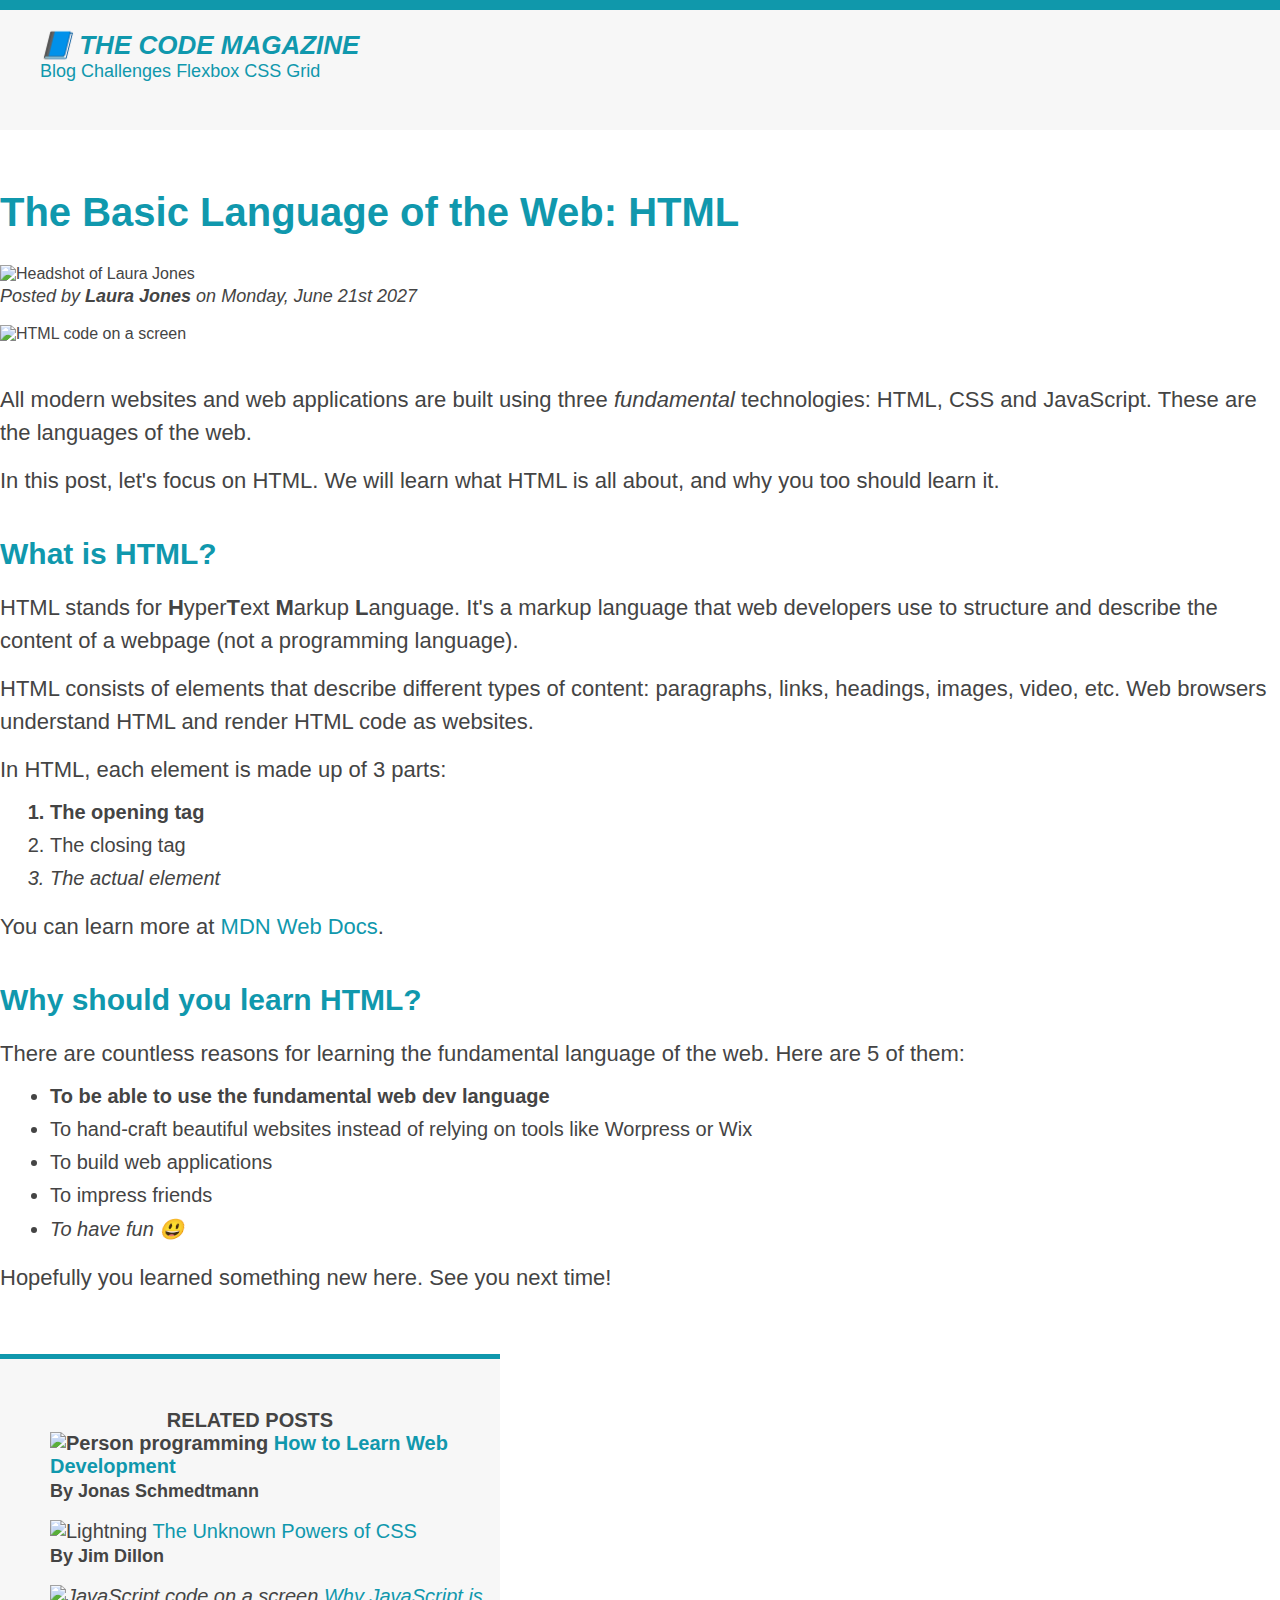
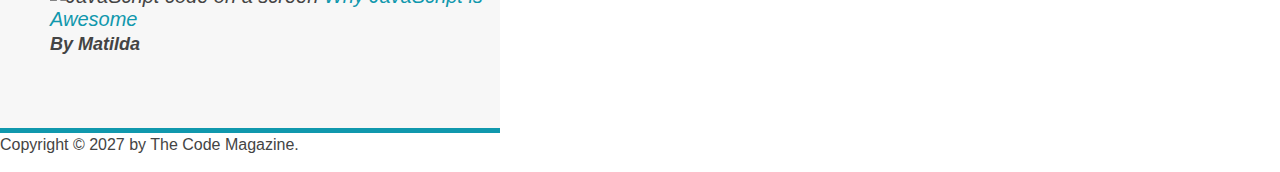
==== starter/03-CSS-Fundamentals/index.html @ 0d00040f "challenge work" ====
<!DOCTYPE html>
<html lang="en">
  <head>
    <meta charset="UTF-8" />
    <link href="style.css" rel="stylesheet" />
    <title>The Basic Language of the Web: HTML</title>
  </head>

  <body>
    <!--
    <h1>The Basic Language of the Web: HTML</h1>
    <h2>The Basic Language of the Web: HTML</h2>
    <h3>The Basic Language of the Web: HTML</h3>
    <h4>The Basic Language of the Web: HTML</h4>
    <h5>The Basic Language of the Web: HTML</h5>
    <h6>The Basic Language of the Web: HTML</h6>
    -->

    <header class="main-header">
      <h1>📘 The Code Magazine</h1>

      <nav>
        <a href="blog.html">Blog</a>
        <a href="#">Challenges</a>
        <a href="#">Flexbox</a>
        <a href="#">CSS Grid</a>
      </nav>
    </header>

    <article>
      <header class="post-header">
        <h2>The Basic Language of the Web: HTML</h2>

        <img
          src="img/laura-jones.jpg"
          alt="Headshot of Laura Jones"
          height="50"
          width="50"
        />

        <p id="author">
          Posted by <strong>Laura Jones</strong> on Monday, June 21st 2027
        </p>

        <img
          src="img/post-img.jpg"
          alt="HTML code on a screen"
          width="500"
          height="200"
          class="post-img"
        />
      </header>

      <p>
        All modern websites and web applications are built using three
        <em>fundamental</em>
        technologies: HTML, CSS and JavaScript. These are the languages of the
        web.
      </p>

      <p>
        In this post, let's focus on HTML. We will learn what HTML is all about,
        and why you too should learn it.
      </p>

      <h3>What is HTML?</h3>
      <p>
        HTML stands for <strong>H</strong>yper<strong>T</strong>ext
        <strong>M</strong>arkup <strong>L</strong>anguage. It's a markup
        language that web developers use to structure and describe the content
        of a webpage (not a programming language).
      </p>
      <p>
        HTML consists of elements that describe different types of content:
        paragraphs, links, headings, images, video, etc. Web browsers understand
        HTML and render HTML code as websites.
      </p>
      <p>In HTML, each element is made up of 3 parts:</p>

      <ol>
        <li class="first-li">The opening tag</li>
        <li>The closing tag</li>
        <li>The actual element</li>
      </ol>

      <p>
        You can learn more at
        <a
          href="https://developer.mozilla.org/en-US/docs/Web/HTML"
          target="_blank"
          >MDN Web Docs</a
        >.
      </p>

      <h3>Why should you learn HTML?</h3>

      <p>
        There are countless reasons for learning the fundamental language of the
        web. Here are 5 of them:
      </p>

      <ul>
        <li>To be able to use the fundamental web dev language</li>
        <li>
          To hand-craft beautiful websites instead of relying on tools like
          Worpress or Wix
        </li>
        <li>To build web applications</li>
        <li>To impress friends</li>
        <li>To have fun 😃</li>
      </ul>

      <p>Hopefully you learned something new here. See you next time!</p>
    </article>

    <aside>
      <h4>Related posts</h4>

      <ul class="related">
        <li>
          <img
            src="img/related-1.jpg"
            alt="Person programming"
            width="75"
            width="75"
          />
          <a href="#">How to Learn Web Development</a>
          <p class="related-author">By Jonas Schmedtmann</p>
        </li>
        <li>
          <img src="img/related-2.jpg" alt="Lightning" width="75" heigth="75" />
          <a href="#">The Unknown Powers of CSS</a>
          <p class="related-author">By Jim Dillon</p>
        </li>
        <li>
          <img
            src="img/related-3.jpg"
            alt="JavaScript code on a screen"
            width="75"
            height="75"
          />
          <a href="#">Why JavaScript is Awesome</a>
          <p class="related-author">By Matilda</p>
        </li>
      </ul>
    </aside>

    <footer>
      <p id="copyright" class="copyright text">
        Copyright &copy; 2027 by The Code Magazine.
      </p>
    </footer>
  </body>
</html>
---- starter/03-CSS-Fundamentals/style.css ----
* {
  /* border-top: 10px solid #1098ab; */
  /* Apply to all of elements */
  /* No inheritance involved */
  margin: 0px;
  padding: 0px;
}

body {
  color: #444;
  font-family: sans-serif;

  border-top: 10px solid #1098ab;
}

article {
  margin-bottom: 60px;
}

nav {
  font-size: 18px;
}

.main-header {
  background-color: #fff;
  /* padding: 20px;
  padding-left: 40px;
  padding-right: 40px; */
  padding: 20px 40px;
  margin-bottom: 60px;
  height: 80px;
}

.post-header {
  margin-bottom: 40px;
}

h1,
h2,
h3 {
  color: rgb(16, 152, 173);
}

h1 {
  font-size: 26px;

  text-transform: uppercase;
  font-style: italic;
}

h2 {
  font-size: 40px;
  margin-bottom: 30px;
}

h3 {
  font-size: 30px;
  margin-bottom: 20px;
  margin-top: 40px;
}

h4 {
  font-size: 20px;
  text-transform: uppercase;
  text-align: center;
}

p {
  font-size: 22px;
  line-height: 1.5;
  margin-bottom: 15px;
}

ul,
ol {
  margin-left: 50px;
  margin-bottom: 20px;
}

li {
  font-size: 20px;
  margin-bottom: 10px;
}

li:last-child {
  margin-bottom: 0px;
}

/* footer p {
  font-size: 16px;
} */

/* article header p {
  font-style: italic;
} */

#author {
  font-style: italic;
  font-size: 18px;
}

#copyright {
  font-size: 16px;
}

.related-author {
  font-size: 18px;
  font-weight: bold;
}

/* ul {
  list-style: none;
} */

.related {
  list-style: none;
}

.main-header {
  background-color: #f7f7f7;
}

aside {
  background-color: #f7f7f7;
  border-top: 5px solid rgb(16, 152, 173);
  border-bottom: 5px solid rgb(16, 152, 173);
  /* padding-top: 50px;
  padding-bottom: 50px; */
  padding: 50px 0px;
  width: 500px;
}

/* .first-li {
  font-weight: bold;
} */

li:first-child {
  font-weight: bold;
}

li:last-child {
  font-style: italic;
}

li:nth-child(2) {
  /* color: #ff0000; */
}

/* Misconception: this won't work! */
article p:first-child {
  color: #ff0000;
}

/* Styling links */
a:link {
  color: rgb(16, 152, 173);
  text-decoration: none;
}

a:visited {
  color: rgb(16, 152, 173);
}

a:hover {
  color: orange;
  font-weight: bold;
  text-decoration: underline wavy;
}

a:active {
  background-color: black;
  font-style: italic;
}

/* LVHA */

.post-img {
  /* width: 800px; */
  width: 100%;
  height: auto;
}

/* Resolving conflicts */
/* #copyright {
  color: #ff0000;
}

.copyright {
  color: blueviolet;
}
.text {
  color: yellow;
}

footer p {
  color: green !important;
} */

/* nav a:link {
  font-size: 18px;
} */
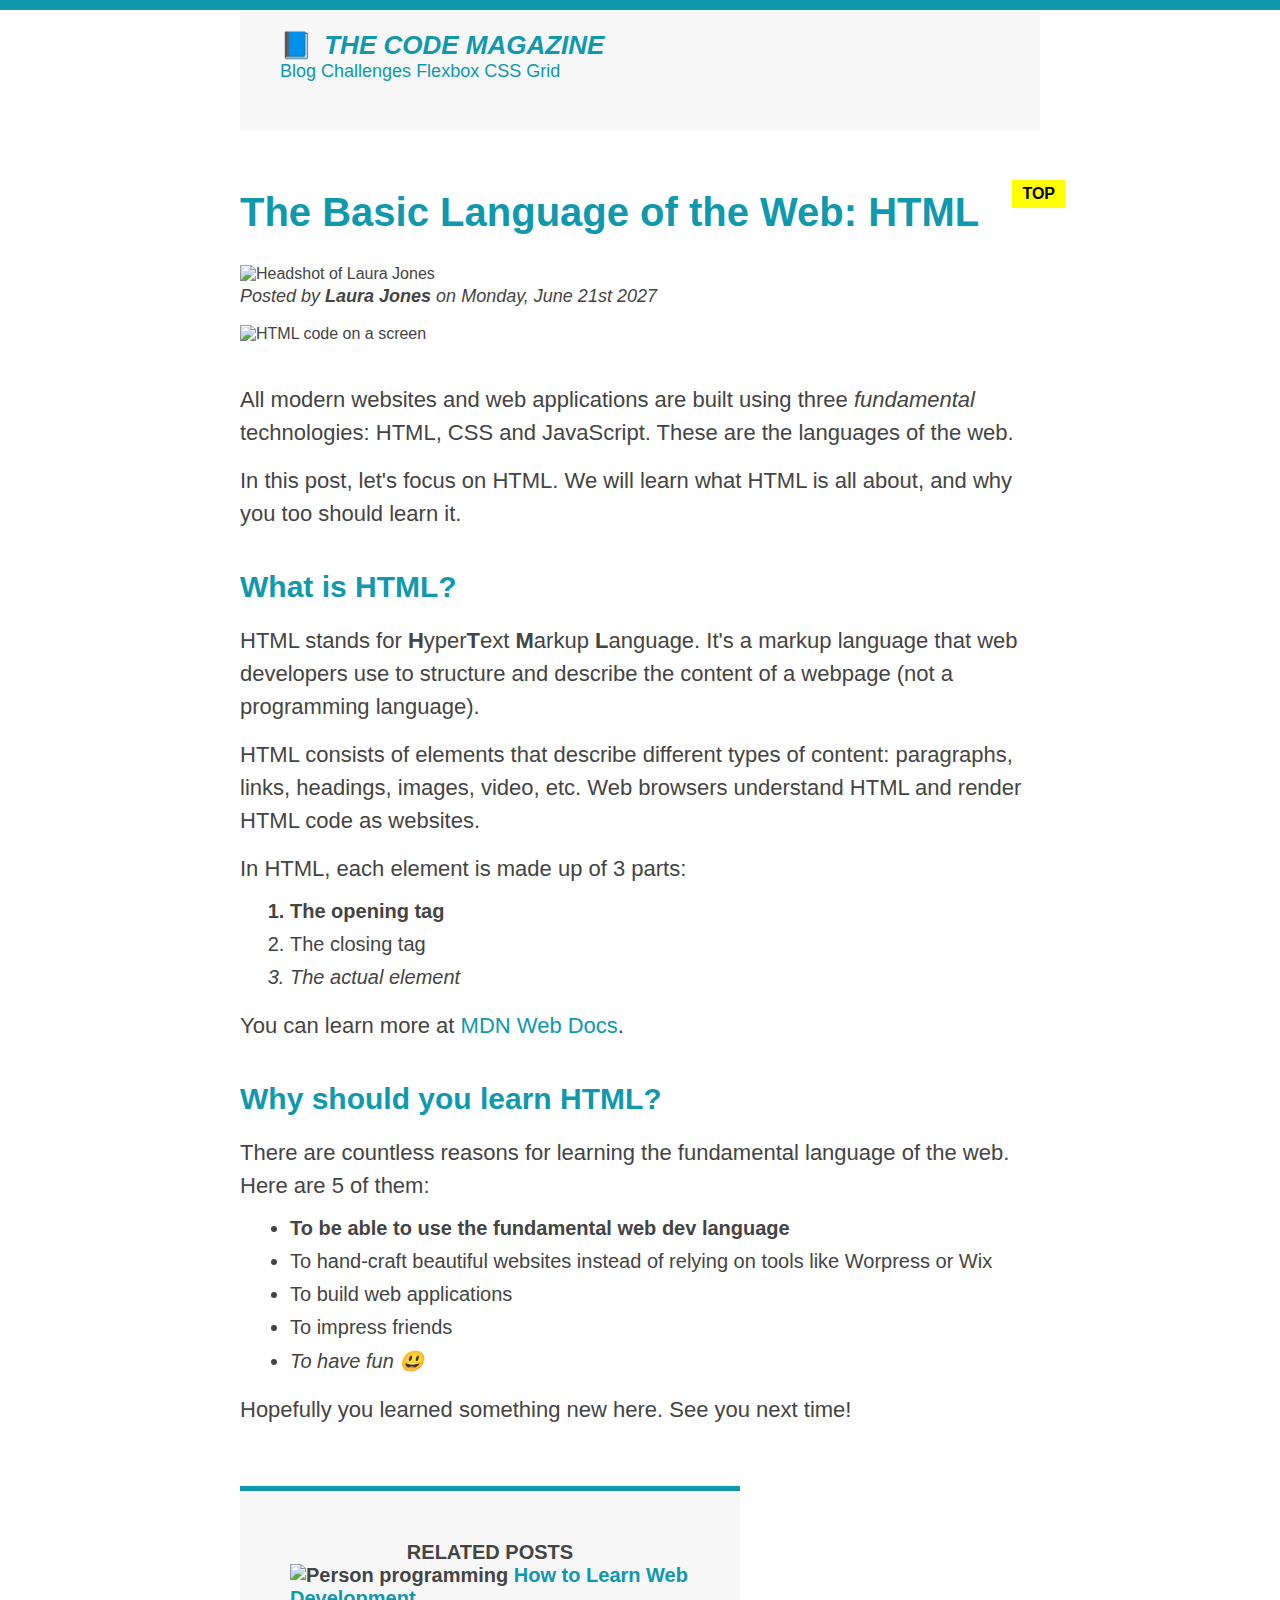
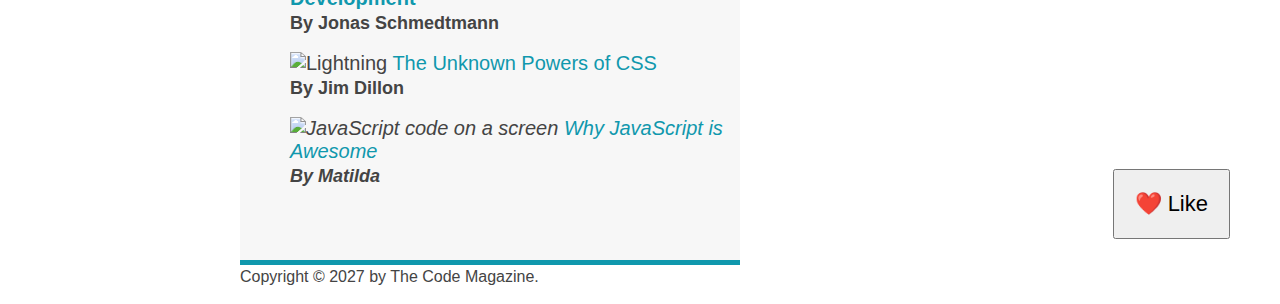
==== commit 49efa265: "finish section 3" ====
--- a/starter/03-CSS-Fundamentals/index.html
+++ b/starter/03-CSS-Fundamentals/index.html
@@ -16,139 +16,148 @@
     <h6>The Basic Language of the Web: HTML</h6>
     -->
 
-    <header class="main-header">
-      <h1>📘 The Code Magazine</h1>
+    <div class="container">
+      <header class="main-header">
+        <h1>📘 The Code Magazine</h1>
 
-      <nav>
-        <a href="blog.html">Blog</a>
-        <a href="#">Challenges</a>
-        <a href="#">Flexbox</a>
-        <a href="#">CSS Grid</a>
-      </nav>
-    </header>
+        <nav>
+          <a href="blog.html">Blog</a>
+          <a href="challenges.html">Challenges</a>
+          <a href="#">Flexbox</a>
+          <a href="#">CSS Grid</a>
+        </nav>
+      </header>
 
-    <article>
-      <header class="post-header">
-        <h2>The Basic Language of the Web: HTML</h2>
+      <article>
+        <header class="post-header">
+          <h2>The Basic Language of the Web: HTML</h2>
 
-        <img
-          src="img/laura-jones.jpg"
-          alt="Headshot of Laura Jones"
-          height="50"
-          width="50"
-        />
+          <img
+            src="img/laura-jones.jpg"
+            alt="Headshot of Laura Jones"
+            height="50"
+            width="50"
+          />
 
-        <p id="author">
-          Posted by <strong>Laura Jones</strong> on Monday, June 21st 2027
+          <p id="author">
+            Posted by <strong>Laura Jones</strong> on Monday, June 21st 2027
+          </p>
+
+          <img
+            src="img/post-img.jpg"
+            alt="HTML code on a screen"
+            width="500"
+            height="200"
+            class="post-img"
+          />
+        </header>
+
+        <p>
+          All modern websites and web applications are built using three
+          <em>fundamental</em>
+          technologies: HTML, CSS and JavaScript. These are the languages of the
+          web.
         </p>
 
-        <img
-          src="img/post-img.jpg"
-          alt="HTML code on a screen"
-          width="500"
-          height="200"
-          class="post-img"
-        />
-      </header>
+        <p>
+          In this post, let's focus on HTML. We will learn what HTML is all
+          about, and why you too should learn it.
+        </p>
 
-      <p>
-        All modern websites and web applications are built using three
-        <em>fundamental</em>
-        technologies: HTML, CSS and JavaScript. These are the languages of the
-        web.
-      </p>
+        <h3>What is HTML?</h3>
+        <p>
+          HTML stands for <strong>H</strong>yper<strong>T</strong>ext
+          <strong>M</strong>arkup <strong>L</strong>anguage. It's a markup
+          language that web developers use to structure and describe the content
+          of a webpage (not a programming language).
+        </p>
+        <p>
+          HTML consists of elements that describe different types of content:
+          paragraphs, links, headings, images, video, etc. Web browsers
+          understand HTML and render HTML code as websites.
+        </p>
+        <p>In HTML, each element is made up of 3 parts:</p>
 
-      <p>
-        In this post, let's focus on HTML. We will learn what HTML is all about,
-        and why you too should learn it.
-      </p>
+        <ol>
+          <li class="first-li">The opening tag</li>
+          <li>The closing tag</li>
+          <li>The actual element</li>
+        </ol>
 
-      <h3>What is HTML?</h3>
-      <p>
-        HTML stands for <strong>H</strong>yper<strong>T</strong>ext
-        <strong>M</strong>arkup <strong>L</strong>anguage. It's a markup
-        language that web developers use to structure and describe the content
-        of a webpage (not a programming language).
-      </p>
-      <p>
-        HTML consists of elements that describe different types of content:
-        paragraphs, links, headings, images, video, etc. Web browsers understand
-        HTML and render HTML code as websites.
-      </p>
-      <p>In HTML, each element is made up of 3 parts:</p>
+        <p>
+          You can learn more at
+          <a
+            href="https://developer.mozilla.org/en-US/docs/Web/HTML"
+            target="_blank"
+            >MDN Web Docs</a
+          >.
+        </p>
 
-      <ol>
-        <li class="first-li">The opening tag</li>
-        <li>The closing tag</li>
-        <li>The actual element</li>
-      </ol>
+        <h3>Why should you learn HTML?</h3>
 
-      <p>
-        You can learn more at
-        <a
-          href="https://developer.mozilla.org/en-US/docs/Web/HTML"
-          target="_blank"
-          >MDN Web Docs</a
-        >.
-      </p>
+        <p>
+          There are countless reasons for learning the fundamental language of
+          the web. Here are 5 of them:
+        </p>
 
-      <h3>Why should you learn HTML?</h3>
+        <ul>
+          <li>To be able to use the fundamental web dev language</li>
+          <li>
+            To hand-craft beautiful websites instead of relying on tools like
+            Worpress or Wix
+          </li>
+          <li>To build web applications</li>
+          <li>To impress friends</li>
+          <li>To have fun 😃</li>
+        </ul>
 
-      <p>
-        There are countless reasons for learning the fundamental language of the
-        web. Here are 5 of them:
-      </p>
+        <p>Hopefully you learned something new here. See you next time!</p>
+      </article>
 
-      <ul>
-        <li>To be able to use the fundamental web dev language</li>
-        <li>
-          To hand-craft beautiful websites instead of relying on tools like
-          Worpress or Wix
-        </li>
-        <li>To build web applications</li>
-        <li>To impress friends</li>
-        <li>To have fun 😃</li>
-      </ul>
+      <aside>
+        <h4>Related posts</h4>
 
-      <p>Hopefully you learned something new here. See you next time!</p>
-    </article>
+        <ul class="related">
+          <li>
+            <img
+              src="img/related-1.jpg"
+              alt="Person programming"
+              width="75"
+              width="75"
+            />
+            <a href="#">How to Learn Web Development</a>
+            <p class="related-author">By Jonas Schmedtmann</p>
+          </li>
+          <li>
+            <img
+              src="img/related-2.jpg"
+              alt="Lightning"
+              width="75"
+              heigth="75"
+            />
+            <a href="#">The Unknown Powers of CSS</a>
+            <p class="related-author">By Jim Dillon</p>
+          </li>
+          <li>
+            <img
+              src="img/related-3.jpg"
+              alt="JavaScript code on a screen"
+              width="75"
+              height="75"
+            />
+            <a href="#">Why JavaScript is Awesome</a>
+            <p class="related-author">By Matilda</p>
+          </li>
+        </ul>
+      </aside>
 
-    <aside>
-      <h4>Related posts</h4>
+      <footer>
+        <p id="copyright" class="copyright text">
+          Copyright &copy; 2027 by The Code Magazine.
+        </p>
+      </footer>
+    </div>
 
-      <ul class="related">
-        <li>
-          <img
-            src="img/related-1.jpg"
-            alt="Person programming"
-            width="75"
-            width="75"
-          />
-          <a href="#">How to Learn Web Development</a>
-          <p class="related-author">By Jonas Schmedtmann</p>
-        </li>
-        <li>
-          <img src="img/related-2.jpg" alt="Lightning" width="75" heigth="75" />
-          <a href="#">The Unknown Powers of CSS</a>
-          <p class="related-author">By Jim Dillon</p>
-        </li>
-        <li>
-          <img
-            src="img/related-3.jpg"
-            alt="JavaScript code on a screen"
-            width="75"
-            height="75"
-          />
-          <a href="#">Why JavaScript is Awesome</a>
-          <p class="related-author">By Matilda</p>
-        </li>
-      </ul>
-    </aside>
-
-    <footer>
-      <p id="copyright" class="copyright text">
-        Copyright &copy; 2027 by The Code Magazine.
-      </p>
-    </footer>
+    <button>❤️ Like</button>
   </body>
 </html>
--- a/starter/03-CSS-Fundamentals/style.css
+++ b/starter/03-CSS-Fundamentals/style.css
@@ -11,6 +11,7 @@
   font-family: sans-serif;
 
   border-top: 10px solid #1098ab;
+  position: relative;
 }
 
 article {
@@ -19,6 +20,14 @@
 
 nav {
   font-size: 18px;
+}
+
+.container {
+  width: 800px;
+  /* contrainer will be in the center */
+  /* margin-left: auto;
+  margin-right: auto; */
+  margin: 0 auto;
 }
 
 .main-header {
@@ -180,6 +189,45 @@
   height: auto;
 }
 
+button {
+  font-size: 22px;
+  padding: 20px;
+  cursor: pointer;
+
+  position: absolute;
+  /* top: 50px;
+  left: 50px; */
+  bottom: 50px;
+  right: 50px;
+}
+
+h1::first-letter {
+  font-style: normal;
+  margin-right: 5px;
+}
+
+h3 + p::first-line {
+  /* color: red; */
+}
+
+h2 {
+  /* background-color: orange; */
+  position: relative;
+}
+
+h2::after {
+  content: "TOP";
+  background-color: yellow;
+  color: black;
+  font-size: 16px;
+  font-weight: bold;
+  display: inline-block;
+  padding: 5px 10px;
+  position: absolute;
+  top: -10px;
+  right: -25px;
+}
+
 /* Resolving conflicts */
 /* #copyright {
   color: #ff0000;
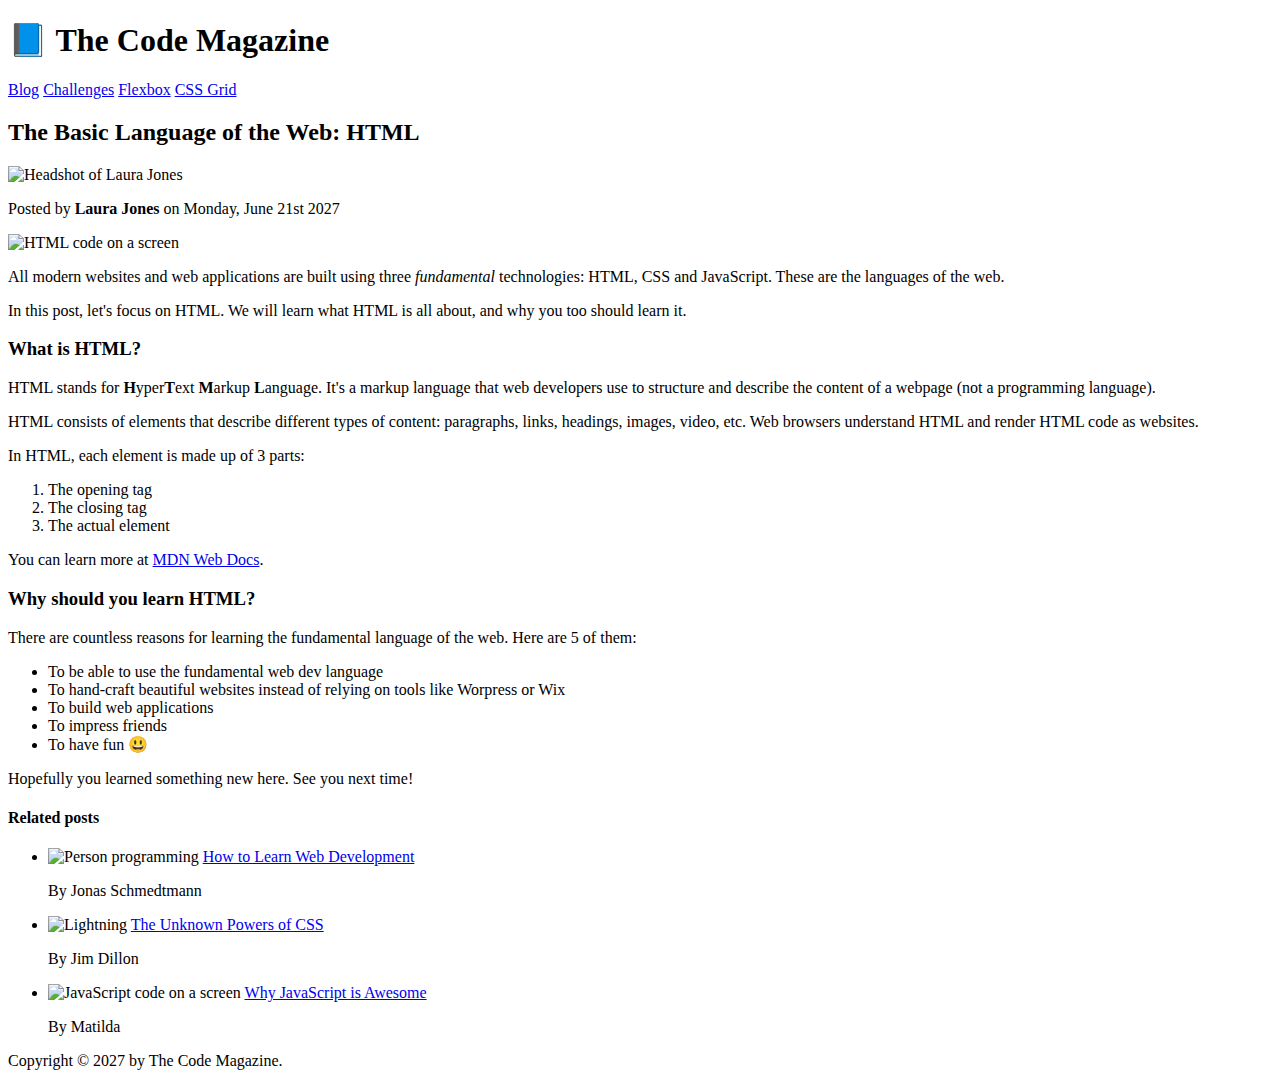
==== commit 0749bf89: "Revert "Practice 03"" ====
--- a/starter/03-CSS-Fundamentals/index.html
+++ b/starter/03-CSS-Fundamentals/index.html
@@ -2,7 +2,6 @@
 <html lang="en">
   <head>
     <meta charset="UTF-8" />
-    <link href="style.css" rel="stylesheet" />
     <title>The Basic Language of the Web: HTML</title>
   </head>
 
@@ -16,148 +15,132 @@
     <h6>The Basic Language of the Web: HTML</h6>
     -->
 
-    <div class="container">
-      <header class="main-header">
-        <h1>📘 The Code Magazine</h1>
+    <header>
+      <h1>📘 The Code Magazine</h1>
 
-        <nav>
-          <a href="blog.html">Blog</a>
-          <a href="challenges.html">Challenges</a>
-          <a href="#">Flexbox</a>
-          <a href="#">CSS Grid</a>
-        </nav>
+      <nav>
+        <a href="blog.html">Blog</a>
+        <a href="#">Challenges</a>
+        <a href="#">Flexbox</a>
+        <a href="#">CSS Grid</a>
+      </nav>
+    </header>
+
+    <article>
+      <header>
+        <h2>The Basic Language of the Web: HTML</h2>
+
+        <img
+          src="img/laura-jones.jpg"
+          alt="Headshot of Laura Jones"
+          height="50"
+          width="50"
+        />
+
+        <p>Posted by <strong>Laura Jones</strong> on Monday, June 21st 2027</p>
+
+        <img
+          src="img/post-img.jpg"
+          alt="HTML code on a screen"
+          width="500"
+          height="200"
+        />
       </header>
 
-      <article>
-        <header class="post-header">
-          <h2>The Basic Language of the Web: HTML</h2>
+      <p>
+        All modern websites and web applications are built using three
+        <em>fundamental</em>
+        technologies: HTML, CSS and JavaScript. These are the languages of the
+        web.
+      </p>
 
+      <p>
+        In this post, let's focus on HTML. We will learn what HTML is all about,
+        and why you too should learn it.
+      </p>
+
+      <h3>What is HTML?</h3>
+      <p>
+        HTML stands for <strong>H</strong>yper<strong>T</strong>ext
+        <strong>M</strong>arkup <strong>L</strong>anguage. It's a markup
+        language that web developers use to structure and describe the content
+        of a webpage (not a programming language).
+      </p>
+      <p>
+        HTML consists of elements that describe different types of content:
+        paragraphs, links, headings, images, video, etc. Web browsers understand
+        HTML and render HTML code as websites.
+      </p>
+      <p>In HTML, each element is made up of 3 parts:</p>
+
+      <ol>
+        <li>The opening tag</li>
+        <li>The closing tag</li>
+        <li>The actual element</li>
+      </ol>
+
+      <p>
+        You can learn more at
+        <a
+          href="https://developer.mozilla.org/en-US/docs/Web/HTML"
+          target="_blank"
+          >MDN Web Docs</a
+        >.
+      </p>
+
+      <h3>Why should you learn HTML?</h3>
+
+      <p>
+        There are countless reasons for learning the fundamental language of the
+        web. Here are 5 of them:
+      </p>
+
+      <ul>
+        <li>To be able to use the fundamental web dev language</li>
+        <li>
+          To hand-craft beautiful websites instead of relying on tools like
+          Worpress or Wix
+        </li>
+        <li>To build web applications</li>
+        <li>To impress friends</li>
+        <li>To have fun 😃</li>
+      </ul>
+
+      <p>Hopefully you learned something new here. See you next time!</p>
+    </article>
+
+    <aside>
+      <h4>Related posts</h4>
+
+      <ul>
+        <li>
           <img
-            src="img/laura-jones.jpg"
-            alt="Headshot of Laura Jones"
-            height="50"
-            width="50"
+            src="img/related-1.jpg"
+            alt="Person programming"
+            width="75"
+            width="75"
           />
+          <a href="#">How to Learn Web Development</a>
+          <p>By Jonas Schmedtmann</p>
+        </li>
+        <li>
+          <img src="img/related-2.jpg" alt="Lightning" width="75" heigth="75" />
+          <a href="#">The Unknown Powers of CSS</a>
+          <p>By Jim Dillon</p>
+        </li>
+        <li>
+          <img
+            src="img/related-3.jpg"
+            alt="JavaScript code on a screen"
+            width="75"
+            height="75"
+          />
+          <a href="#">Why JavaScript is Awesome</a>
+          <p>By Matilda</p>
+        </li>
+      </ul>
+    </aside>
 
-          <p id="author">
-            Posted by <strong>Laura Jones</strong> on Monday, June 21st 2027
-          </p>
-
-          <img
-            src="img/post-img.jpg"
-            alt="HTML code on a screen"
-            width="500"
-            height="200"
-            class="post-img"
-          />
-        </header>
-
-        <p>
-          All modern websites and web applications are built using three
-          <em>fundamental</em>
-          technologies: HTML, CSS and JavaScript. These are the languages of the
-          web.
-        </p>
-
-        <p>
-          In this post, let's focus on HTML. We will learn what HTML is all
-          about, and why you too should learn it.
-        </p>
-
-        <h3>What is HTML?</h3>
-        <p>
-          HTML stands for <strong>H</strong>yper<strong>T</strong>ext
-          <strong>M</strong>arkup <strong>L</strong>anguage. It's a markup
-          language that web developers use to structure and describe the content
-          of a webpage (not a programming language).
-        </p>
-        <p>
-          HTML consists of elements that describe different types of content:
-          paragraphs, links, headings, images, video, etc. Web browsers
-          understand HTML and render HTML code as websites.
-        </p>
-        <p>In HTML, each element is made up of 3 parts:</p>
-
-        <ol>
-          <li class="first-li">The opening tag</li>
-          <li>The closing tag</li>
-          <li>The actual element</li>
-        </ol>
-
-        <p>
-          You can learn more at
-          <a
-            href="https://developer.mozilla.org/en-US/docs/Web/HTML"
-            target="_blank"
-            >MDN Web Docs</a
-          >.
-        </p>
-
-        <h3>Why should you learn HTML?</h3>
-
-        <p>
-          There are countless reasons for learning the fundamental language of
-          the web. Here are 5 of them:
-        </p>
-
-        <ul>
-          <li>To be able to use the fundamental web dev language</li>
-          <li>
-            To hand-craft beautiful websites instead of relying on tools like
-            Worpress or Wix
-          </li>
-          <li>To build web applications</li>
-          <li>To impress friends</li>
-          <li>To have fun 😃</li>
-        </ul>
-
-        <p>Hopefully you learned something new here. See you next time!</p>
-      </article>
-
-      <aside>
-        <h4>Related posts</h4>
-
-        <ul class="related">
-          <li>
-            <img
-              src="img/related-1.jpg"
-              alt="Person programming"
-              width="75"
-              width="75"
-            />
-            <a href="#">How to Learn Web Development</a>
-            <p class="related-author">By Jonas Schmedtmann</p>
-          </li>
-          <li>
-            <img
-              src="img/related-2.jpg"
-              alt="Lightning"
-              width="75"
-              heigth="75"
-            />
-            <a href="#">The Unknown Powers of CSS</a>
-            <p class="related-author">By Jim Dillon</p>
-          </li>
-          <li>
-            <img
-              src="img/related-3.jpg"
-              alt="JavaScript code on a screen"
-              width="75"
-              height="75"
-            />
-            <a href="#">Why JavaScript is Awesome</a>
-            <p class="related-author">By Matilda</p>
-          </li>
-        </ul>
-      </aside>
-
-      <footer>
-        <p id="copyright" class="copyright text">
-          Copyright &copy; 2027 by The Code Magazine.
-        </p>
-      </footer>
-    </div>
-
-    <button>❤️ Like</button>
+    <footer>Copyright &copy; 2027 by The Code Magazine.</footer>
   </body>
 </html>
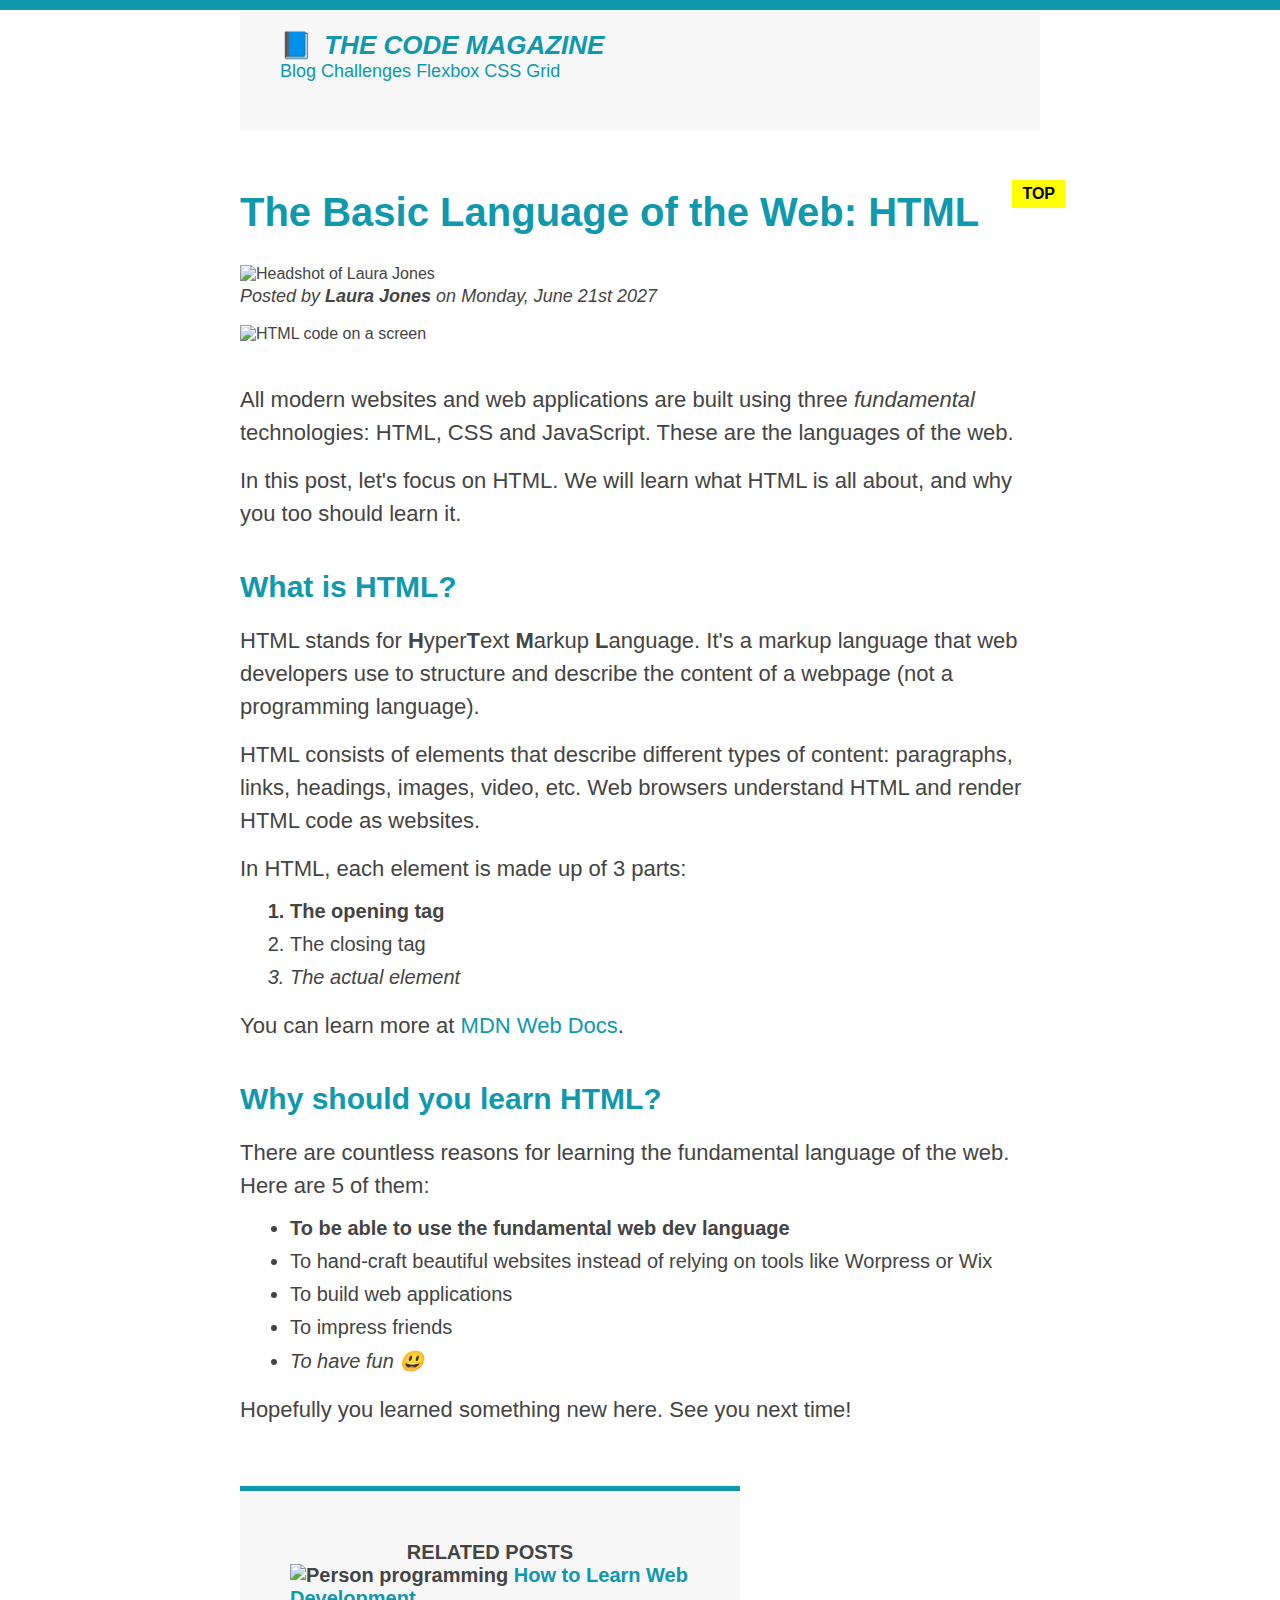
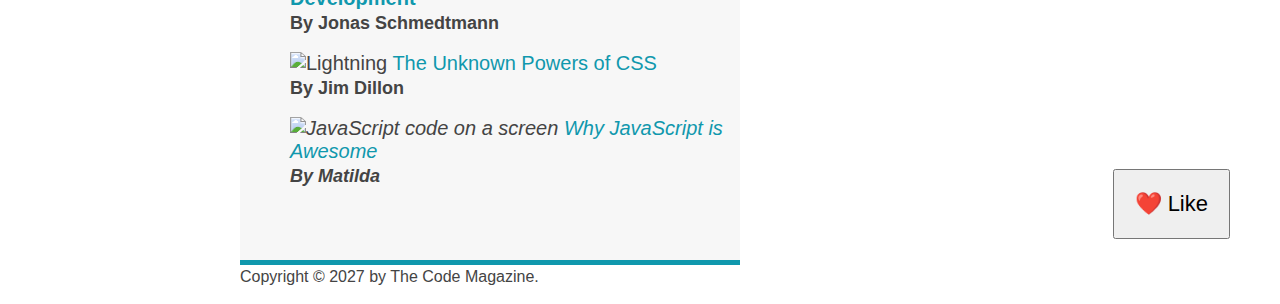
==== commit d1d14c30: "Merge pull request #6 from lillyhsiao/section-04" ====
--- a/starter/03-CSS-Fundamentals/index.html
+++ b/starter/03-CSS-Fundamentals/index.html
@@ -2,6 +2,7 @@
 <html lang="en">
   <head>
     <meta charset="UTF-8" />
+    <link href="style.css" rel="stylesheet" />
     <title>The Basic Language of the Web: HTML</title>
   </head>
 
@@ -15,132 +16,148 @@
     <h6>The Basic Language of the Web: HTML</h6>
     -->
 
-    <header>
-      <h1>📘 The Code Magazine</h1>
+    <div class="container">
+      <header class="main-header">
+        <h1>📘 The Code Magazine</h1>
 
-      <nav>
-        <a href="blog.html">Blog</a>
-        <a href="#">Challenges</a>
-        <a href="#">Flexbox</a>
-        <a href="#">CSS Grid</a>
-      </nav>
-    </header>
-
-    <article>
-      <header>
-        <h2>The Basic Language of the Web: HTML</h2>
-
-        <img
-          src="img/laura-jones.jpg"
-          alt="Headshot of Laura Jones"
-          height="50"
-          width="50"
-        />
-
-        <p>Posted by <strong>Laura Jones</strong> on Monday, June 21st 2027</p>
-
-        <img
-          src="img/post-img.jpg"
-          alt="HTML code on a screen"
-          width="500"
-          height="200"
-        />
+        <nav>
+          <a href="blog.html">Blog</a>
+          <a href="challenges.html">Challenges</a>
+          <a href="#">Flexbox</a>
+          <a href="#">CSS Grid</a>
+        </nav>
       </header>
 
-      <p>
-        All modern websites and web applications are built using three
-        <em>fundamental</em>
-        technologies: HTML, CSS and JavaScript. These are the languages of the
-        web.
-      </p>
+      <article>
+        <header class="post-header">
+          <h2>The Basic Language of the Web: HTML</h2>
 
-      <p>
-        In this post, let's focus on HTML. We will learn what HTML is all about,
-        and why you too should learn it.
-      </p>
+          <img
+            src="img/laura-jones.jpg"
+            alt="Headshot of Laura Jones"
+            height="50"
+            width="50"
+          />
 
-      <h3>What is HTML?</h3>
-      <p>
-        HTML stands for <strong>H</strong>yper<strong>T</strong>ext
-        <strong>M</strong>arkup <strong>L</strong>anguage. It's a markup
-        language that web developers use to structure and describe the content
-        of a webpage (not a programming language).
-      </p>
-      <p>
-        HTML consists of elements that describe different types of content:
-        paragraphs, links, headings, images, video, etc. Web browsers understand
-        HTML and render HTML code as websites.
-      </p>
-      <p>In HTML, each element is made up of 3 parts:</p>
+          <p id="author">
+            Posted by <strong>Laura Jones</strong> on Monday, June 21st 2027
+          </p>
 
-      <ol>
-        <li>The opening tag</li>
-        <li>The closing tag</li>
-        <li>The actual element</li>
-      </ol>
+          <img
+            src="img/post-img.jpg"
+            alt="HTML code on a screen"
+            width="500"
+            height="200"
+            class="post-img"
+          />
+        </header>
 
-      <p>
-        You can learn more at
-        <a
-          href="https://developer.mozilla.org/en-US/docs/Web/HTML"
-          target="_blank"
-          >MDN Web Docs</a
-        >.
-      </p>
+        <p>
+          All modern websites and web applications are built using three
+          <em>fundamental</em>
+          technologies: HTML, CSS and JavaScript. These are the languages of the
+          web.
+        </p>
 
-      <h3>Why should you learn HTML?</h3>
+        <p>
+          In this post, let's focus on HTML. We will learn what HTML is all
+          about, and why you too should learn it.
+        </p>
 
-      <p>
-        There are countless reasons for learning the fundamental language of the
-        web. Here are 5 of them:
-      </p>
+        <h3>What is HTML?</h3>
+        <p>
+          HTML stands for <strong>H</strong>yper<strong>T</strong>ext
+          <strong>M</strong>arkup <strong>L</strong>anguage. It's a markup
+          language that web developers use to structure and describe the content
+          of a webpage (not a programming language).
+        </p>
+        <p>
+          HTML consists of elements that describe different types of content:
+          paragraphs, links, headings, images, video, etc. Web browsers
+          understand HTML and render HTML code as websites.
+        </p>
+        <p>In HTML, each element is made up of 3 parts:</p>
 
-      <ul>
-        <li>To be able to use the fundamental web dev language</li>
-        <li>
-          To hand-craft beautiful websites instead of relying on tools like
-          Worpress or Wix
-        </li>
-        <li>To build web applications</li>
-        <li>To impress friends</li>
-        <li>To have fun 😃</li>
-      </ul>
+        <ol>
+          <li class="first-li">The opening tag</li>
+          <li>The closing tag</li>
+          <li>The actual element</li>
+        </ol>
 
-      <p>Hopefully you learned something new here. See you next time!</p>
-    </article>
+        <p>
+          You can learn more at
+          <a
+            href="https://developer.mozilla.org/en-US/docs/Web/HTML"
+            target="_blank"
+            >MDN Web Docs</a
+          >.
+        </p>
 
-    <aside>
-      <h4>Related posts</h4>
+        <h3>Why should you learn HTML?</h3>
 
-      <ul>
-        <li>
-          <img
-            src="img/related-1.jpg"
-            alt="Person programming"
-            width="75"
-            width="75"
-          />
-          <a href="#">How to Learn Web Development</a>
-          <p>By Jonas Schmedtmann</p>
-        </li>
-        <li>
-          <img src="img/related-2.jpg" alt="Lightning" width="75" heigth="75" />
-          <a href="#">The Unknown Powers of CSS</a>
-          <p>By Jim Dillon</p>
-        </li>
-        <li>
-          <img
-            src="img/related-3.jpg"
-            alt="JavaScript code on a screen"
-            width="75"
-            height="75"
-          />
-          <a href="#">Why JavaScript is Awesome</a>
-          <p>By Matilda</p>
-        </li>
-      </ul>
-    </aside>
+        <p>
+          There are countless reasons for learning the fundamental language of
+          the web. Here are 5 of them:
+        </p>
 
-    <footer>Copyright &copy; 2027 by The Code Magazine.</footer>
+        <ul>
+          <li>To be able to use the fundamental web dev language</li>
+          <li>
+            To hand-craft beautiful websites instead of relying on tools like
+            Worpress or Wix
+          </li>
+          <li>To build web applications</li>
+          <li>To impress friends</li>
+          <li>To have fun 😃</li>
+        </ul>
+
+        <p>Hopefully you learned something new here. See you next time!</p>
+      </article>
+
+      <aside>
+        <h4>Related posts</h4>
+
+        <ul class="related">
+          <li>
+            <img
+              src="img/related-1.jpg"
+              alt="Person programming"
+              width="75"
+              width="75"
+            />
+            <a href="#">How to Learn Web Development</a>
+            <p class="related-author">By Jonas Schmedtmann</p>
+          </li>
+          <li>
+            <img
+              src="img/related-2.jpg"
+              alt="Lightning"
+              width="75"
+              heigth="75"
+            />
+            <a href="#">The Unknown Powers of CSS</a>
+            <p class="related-author">By Jim Dillon</p>
+          </li>
+          <li>
+            <img
+              src="img/related-3.jpg"
+              alt="JavaScript code on a screen"
+              width="75"
+              height="75"
+            />
+            <a href="#">Why JavaScript is Awesome</a>
+            <p class="related-author">By Matilda</p>
+          </li>
+        </ul>
+      </aside>
+
+      <footer>
+        <p id="copyright" class="copyright text">
+          Copyright &copy; 2027 by The Code Magazine.
+        </p>
+      </footer>
+    </div>
+
+    <button>❤️ Like</button>
   </body>
 </html>
--- a/starter/03-CSS-Fundamentals/style.css
+++ b/starter/03-CSS-Fundamentals/style.css
@@ -0,0 +1,249 @@
+* {
+  /* border-top: 10px solid #1098ab; */
+  /* Apply to all of elements */
+  /* No inheritance involved */
+  margin: 0px;
+  padding: 0px;
+}
+
+body {
+  color: #444;
+  font-family: sans-serif;
+
+  border-top: 10px solid #1098ab;
+  position: relative;
+}
+
+article {
+  margin-bottom: 60px;
+}
+
+nav {
+  font-size: 18px;
+}
+
+.container {
+  width: 800px;
+  /* contrainer will be in the center */
+  /* margin-left: auto;
+  margin-right: auto; */
+  margin: 0 auto;
+}
+
+.main-header {
+  background-color: #fff;
+  /* padding: 20px;
+  padding-left: 40px;
+  padding-right: 40px; */
+  padding: 20px 40px;
+  margin-bottom: 60px;
+  height: 80px;
+}
+
+.post-header {
+  margin-bottom: 40px;
+}
+
+h1,
+h2,
+h3 {
+  color: rgb(16, 152, 173);
+}
+
+h1 {
+  font-size: 26px;
+
+  text-transform: uppercase;
+  font-style: italic;
+}
+
+h2 {
+  font-size: 40px;
+  margin-bottom: 30px;
+}
+
+h3 {
+  font-size: 30px;
+  margin-bottom: 20px;
+  margin-top: 40px;
+}
+
+h4 {
+  font-size: 20px;
+  text-transform: uppercase;
+  text-align: center;
+}
+
+p {
+  font-size: 22px;
+  line-height: 1.5;
+  margin-bottom: 15px;
+}
+
+ul,
+ol {
+  margin-left: 50px;
+  margin-bottom: 20px;
+}
+
+li {
+  font-size: 20px;
+  margin-bottom: 10px;
+}
+
+li:last-child {
+  margin-bottom: 0px;
+}
+
+/* footer p {
+  font-size: 16px;
+} */
+
+/* article header p {
+  font-style: italic;
+} */
+
+#author {
+  font-style: italic;
+  font-size: 18px;
+}
+
+#copyright {
+  font-size: 16px;
+}
+
+.related-author {
+  font-size: 18px;
+  font-weight: bold;
+}
+
+/* ul {
+  list-style: none;
+} */
+
+.related {
+  list-style: none;
+}
+
+.main-header {
+  background-color: #f7f7f7;
+}
+
+aside {
+  background-color: #f7f7f7;
+  border-top: 5px solid rgb(16, 152, 173);
+  border-bottom: 5px solid rgb(16, 152, 173);
+  /* padding-top: 50px;
+  padding-bottom: 50px; */
+  padding: 50px 0px;
+  width: 500px;
+}
+
+/* .first-li {
+  font-weight: bold;
+} */
+
+li:first-child {
+  font-weight: bold;
+}
+
+li:last-child {
+  font-style: italic;
+}
+
+li:nth-child(2) {
+  /* color: #ff0000; */
+}
+
+/* Misconception: this won't work! */
+article p:first-child {
+  color: #ff0000;
+}
+
+/* Styling links */
+a:link {
+  color: rgb(16, 152, 173);
+  text-decoration: none;
+}
+
+a:visited {
+  color: rgb(16, 152, 173);
+}
+
+a:hover {
+  color: orange;
+  font-weight: bold;
+  text-decoration: underline wavy;
+}
+
+a:active {
+  background-color: black;
+  font-style: italic;
+}
+
+/* LVHA */
+
+.post-img {
+  /* width: 800px; */
+  width: 100%;
+  height: auto;
+}
+
+button {
+  font-size: 22px;
+  padding: 20px;
+  cursor: pointer;
+
+  position: absolute;
+  /* top: 50px;
+  left: 50px; */
+  bottom: 50px;
+  right: 50px;
+}
+
+h1::first-letter {
+  font-style: normal;
+  margin-right: 5px;
+}
+
+h3 + p::first-line {
+  /* color: red; */
+}
+
+h2 {
+  /* background-color: orange; */
+  position: relative;
+}
+
+h2::after {
+  content: "TOP";
+  background-color: yellow;
+  color: black;
+  font-size: 16px;
+  font-weight: bold;
+  display: inline-block;
+  padding: 5px 10px;
+  position: absolute;
+  top: -10px;
+  right: -25px;
+}
+
+/* Resolving conflicts */
+/* #copyright {
+  color: #ff0000;
+}
+
+.copyright {
+  color: blueviolet;
+}
+.text {
+  color: yellow;
+}
+
+footer p {
+  color: green !important;
+} */
+
+/* nav a:link {
+  font-size: 18px;
+} */
